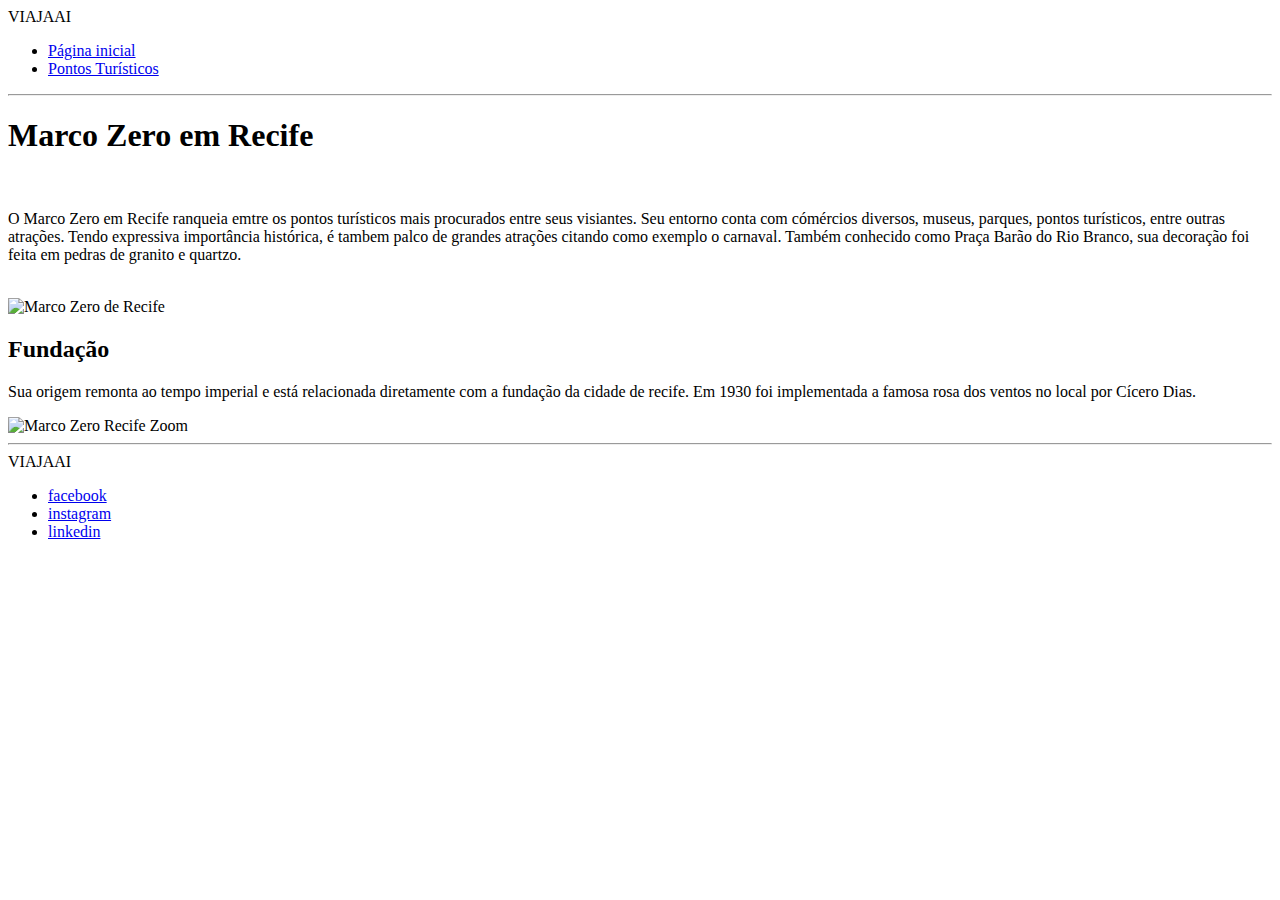
==== index.html @ f454884b "Versão Final Arquivo Html Marco Zero" ====
<!DOCTYPE html>
<html lang="pt-br">
<head>
    <meta charset="UTF-8">
    <meta http-equiv="X-UA-Compatible" content="IE=edge">
    <meta name="viewport" content="width=device-width, initial-scale=1.0">
    <title>Marco Zero em Recife</title>
</head>
<body>
    <header>
        <span>VIAJAAI</span>
        <nav>
            <ul>
                <li><a href=index.html>Página inicial</a></li>
                <li><a href=pontosturisticos.html>Pontos Turísticos</a></li>
            </ul>
        </nav>
    </header>
    <hr>
    <main>
        <h1>Marco Zero em Recife</h1>
        <br>
        <p>O Marco Zero em Recife ranqueia emtre os pontos turísticos mais procurados entre seus visiantes. Seu entorno conta com cómércios diversos, museus, parques, pontos turísticos, entre outras atrações. Tendo expressiva importância histórica, é tambem palco de grandes atrações citando como exemplo o carnaval. Também conhecido como Praça Barão do Rio Branco, sua decoração foi feita em pedras de granito e quartzo. </p>
        <br>
        <img src="https://upload.wikimedia.org/wikipedia/commons/1/13/Ground_Zero_-_Recife_-_Pernambuco_-_Brazil%283%29.jpg" alt="Marco Zero de Recife">
        <br>
        <h2>Fundação</h2>
        <p>Sua origem remonta ao tempo imperial e está relacionada diretamente com a fundação da cidade de recife. Em 1930 foi implementada a famosa rosa dos ventos no local por Cícero Dias. </p>
        <img src="https://upload.wikimedia.org/wikipedia/commons/d/d4/Centro_antigo_visto_do_marco_zero_do_recife.jpg" alt="Marco Zero Recife Zoom">
        <br>
    </main>
    <hr>
    <footer>
          <span>VIAJAAI</span>
        <ul>
            <li><a href=https://www.facebook.com.br>facebook</a></li>
            <li><a href=https://www.instagram.com.br>instagram</a></li>
            <li><a href=https://www.linkedin.com.br>linkedin</a></li>
        </ul>
    </footer>
        

</body>
</html>
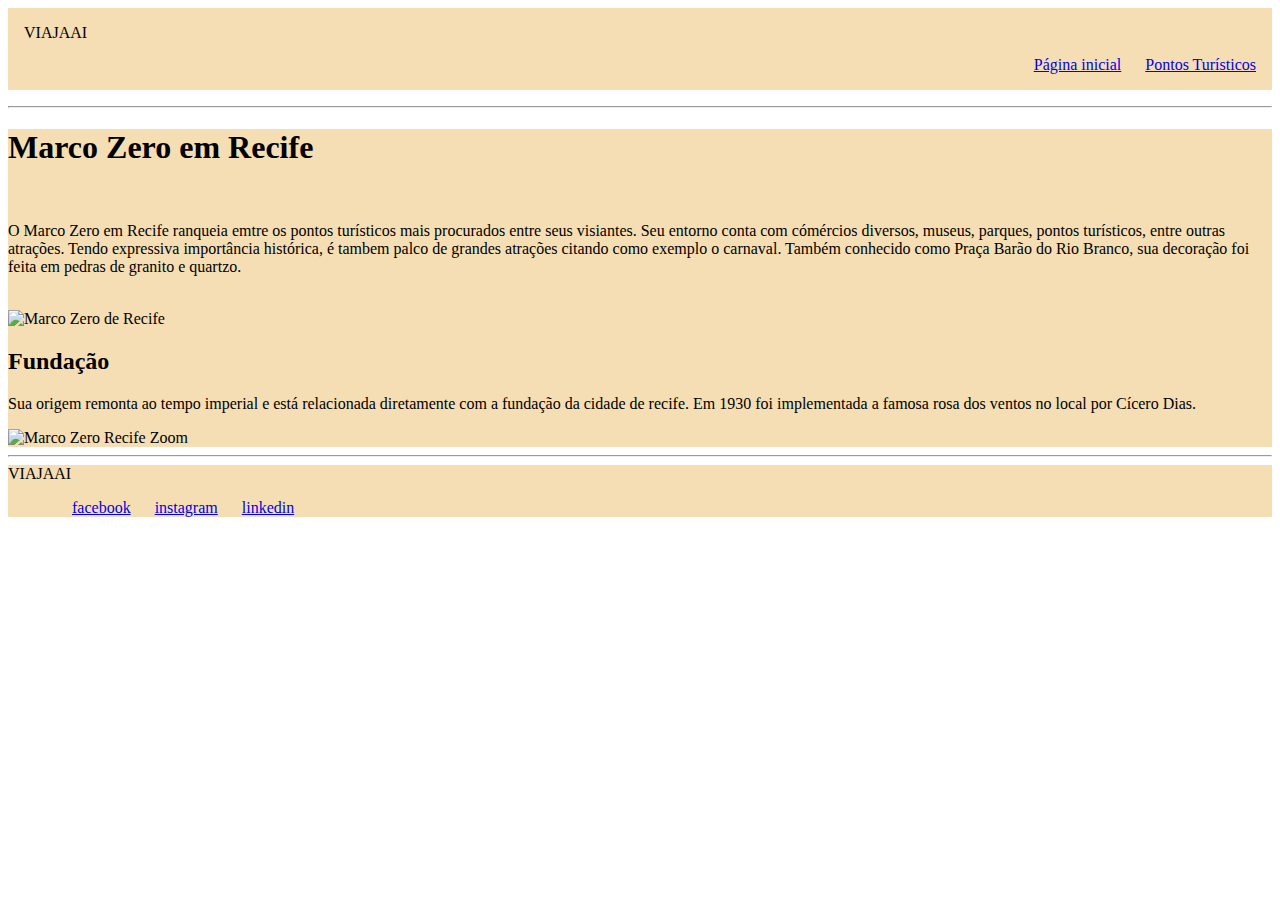
==== commit 253eac14: "Utilizando o comando flex" ====
--- a/index.html
+++ b/index.html
@@ -4,15 +4,16 @@
     <meta charset="UTF-8">
     <meta http-equiv="X-UA-Compatible" content="IE=edge">
     <meta name="viewport" content="width=device-width, initial-scale=1.0">
-    <title>Marco Zero em Recife</title>
+    <title>Marco Zero em Recife</title> 
+    <link rel="stylesheet" href="index.css">
 </head>
 <body>
     <header>
-        <span>VIAJAAI</span>
+        VIAJAAI
         <nav>
             <ul>
-                <li><a href=index.html>Página inicial</a></li>
-                <li><a href=pontosturisticos.html>Pontos Turísticos</a></li>
+                <li><a href="index.html">Página inicial</a></li>
+                <li><a href="pontosturisticos.html">Pontos Turísticos</a></li>
             </ul>
         </nav>
     </header>
--- a/index.css
+++ b/index.css
@@ -0,0 +1,29 @@
+header {
+    background-color: wheat;
+    display: flex;
+    justify-content: space-between;
+    padding: 1rem;
+    margin-bottom: 1rem;
+}
+nav {
+background-color: whitesmoke
+font-size: 20px;
+
+}
+ul{
+    display: flex;
+    align-items: center;
+    height: 100%;
+
+}
+li {
+    margin-left: 1.5rem;
+    list-style: none;
+
+}
+main {
+    background-color: wheat;
+}
+footer {
+    background-color: wheat;
+}